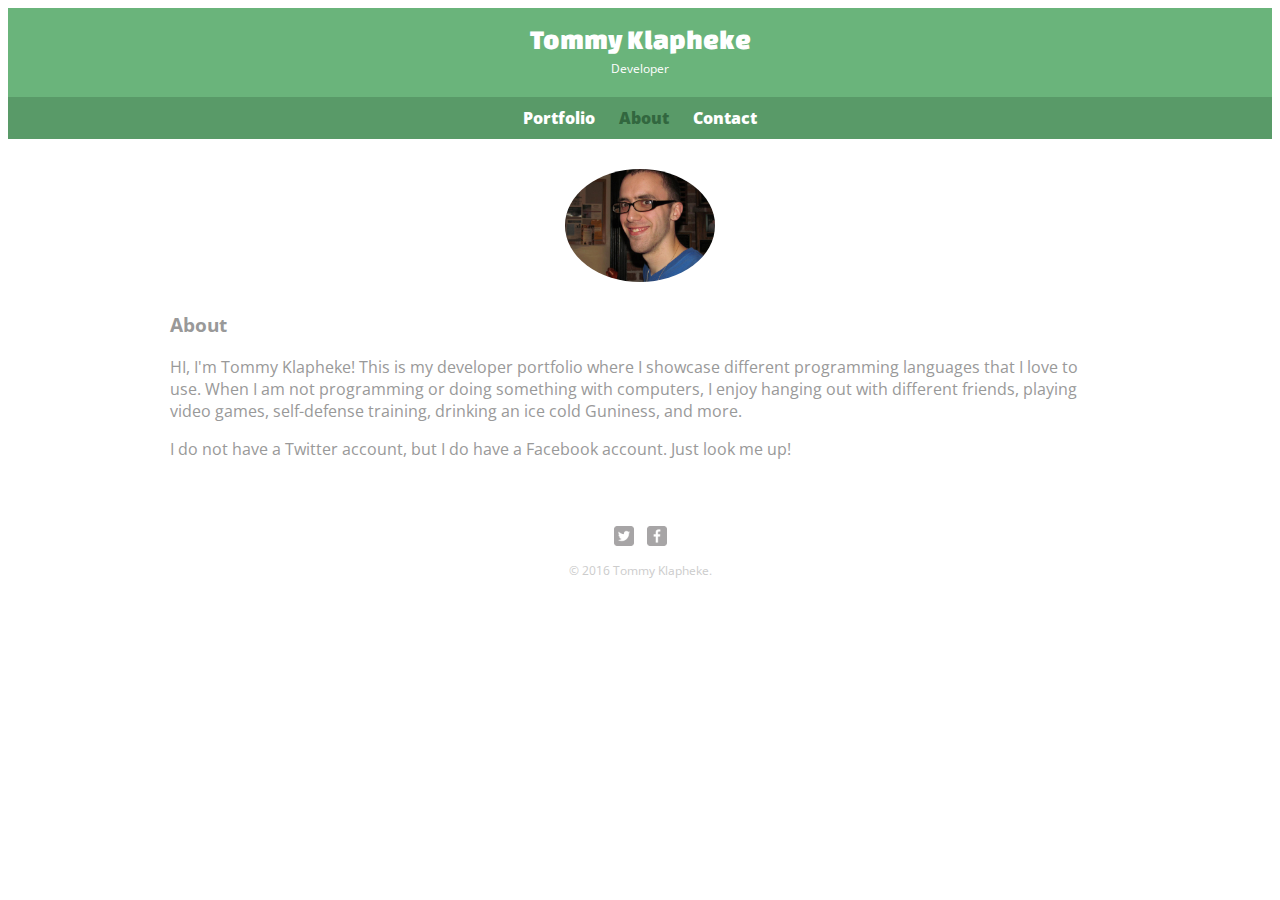
==== about.html @ bc37340a "Here is the start for the final project. Some of the code A good cunk of already written code. Just " ====
<!DOCTYPE html>
<html>
	<head>
		<title>Tommy Klapheke | Developer</title>
		<meta charset="utf-8"
		<link rel="stylesheet" href="CSS/normalize.css">
		<link href='https://fonts.googleapis.com/css?family=Changa+One|Open+Sans:400,400italic,700,700italic,800' rel='stylesheet' type='text/css'>
		<link rel="stylesheet" href="CSS/main.css">
		<link rel="stylesheet" href="CSS/responsive.css">
		<meta name="viewport" content="width=device-width, initial-scale=1.0">
	</head>
	<body>
		<header>
			<a href="index.html" id="logo">
				<h1>Tommy Klapheke</h1>
				<h2>Developer</h2>
			</a>
			<nav>
				<ul>
					<li><a href ="index.html">Portfolio</a></li>
					<li><a href="about.html" class="selected">About</a></li>
					<li><a href="contact.html">Contact</a></li>
				</ul>
			</nav>
		</header>
		<div id="wrapper">
			<section>
				<img src="img/Tommy.jpg" alt="Photograph of Tommy Klapheke" class="profile-photo">
				<h3>About</h3>
				<p>HI, I'm Tommy Klapheke! This is my developer portfolio where I showcase different programming languages that I love to use. When I am not programming or doing something with computers, I enjoy hanging out with different friends, playing video games, self-defense training, drinking an ice cold Guniness, and more. </p>
				<p>I do not have a Twitter account, but I do have a Facebook account. Just look me up!</p>
			</section>
			<footer>
				<a href="http://twitter.com"><img src="img/twitter-wrap.png" alt="Twitter Logo" class="social-icon"></a>
				<a href="http://facebook.com/tommyklapheke"><img src="img/facebook-wrap.png" alt="Facebook Logo" class="social-icon"></a>
				<p>
					&copy; 2016 Tommy Klapheke.
				</p>
			</footer>
		</div>
	</body>
</html>
---- CSS/main.css ----
/********************
	GENERAL 
********************/
body {
	font-family: 'Open Sans', sans-serif;	
}

#wrapper {
	max-width: 940px;
	margin: 0 auto;
	padding: 0 5%;
}

a {
	text-decoration: none;
}

img {
	max-width: 100%;
}

h3 {
	margin: 0 0 1em 0;
}

/********************
	HEADING
********************/

header {
	float: left;
	margin: 0 0 30px 0;
	padding: 5px 0 0 0;
	width: 100%;
}

#logo {
	text-align: center;
	margin: 0;
}

h1 {
	font-family: 'Changa One', sans-serif;
	margin: 15px 0;
	font-size: 1.75em;
	font-weight: normal;
	line-height: 0.8em;
}

h2 {
	font-size: 0.75em;
	margin: -5px 0 0;
	font-weight: normal;
}
/********************
	NAVIGATION
********************/

nav {
	text-align: center;
	padding: 10px 0;
	margin: 20px 0 0;
}

nav ul {
	list-style: none;
	margin: 0 10px;
	padding: 0;
}

nav li {
	display: inline-block;
}

nav a {
	font-weight: 800;
	padding: 15px 10px;
}

/********************
	FOOTER
********************/

footer {
	font-size: 0.75em;
	text-align: center;
	clear: both;
	padding-top: 50px;
	color: #ccc;
}

.social-icon {
	width: 20px;
	height: 20px;
	margin: 0 5px;
}

/********************
	PAGE PORTFOLIO
********************/

#gallery {
	margin: 0;
	padding: 0;
	list-style: none;
}

#gallery li {
	float: left;
	width: 45%;
	margin: 2.5%;
	background-color: #f5f5f5;
	color: #bdc3c7;
}

#gallery li a p {
	margin: 0;
	padding: 5%;
	font-size: 0.75em;
	color: #bdc3c7;
}

/********************
	PAGE ABOUT
********************/

.profile-photo {
	display: block;
	max-width: 150px;
	margin: 0 auto 30px;
	border-radius: 50%;
}

/********************
	PAGE CONTACT
********************/

.contact-info {
	list-style: none;
	padding: 0;
	margin: 0;
	font-size: 0.9em;
}

.contact-info a {
	display: block;
	min-height: 20px;
	background-repeat: no-repeat;
	background-size: 20px 20px;
	padding: 0 0 0 30px;
	margin: 0 0 10px;
}

.contact-info li.phone a {
	background-image: url('../img/phone.png');
}

.contact-info li.mail a {
	background-image: url('../img/mail.png');
}

.contact-info li.twitter a {
	background-image: url('../img/twitter.png');
}
/********************
	COLORING
********************/

/* Site Body */
body {
	background-color: #fff;
	color: #999;
}

/* Color of Header */
header {
	background: #6ab47b;
	border-color: #599a68;
}

/* nav background on mobile device */
nav {
	background: #599a68;
}

/* Logo Text */
h1, h2 {
	color: #fff;
}

/* Link Color */
a {
	color: #6ab47b;
}

/* Link visited */
nav a, nav a:visited {
	color: #fff;
}

/* selected link color */
nav a.selected, nav a:hover {
	color: #32673f;
}
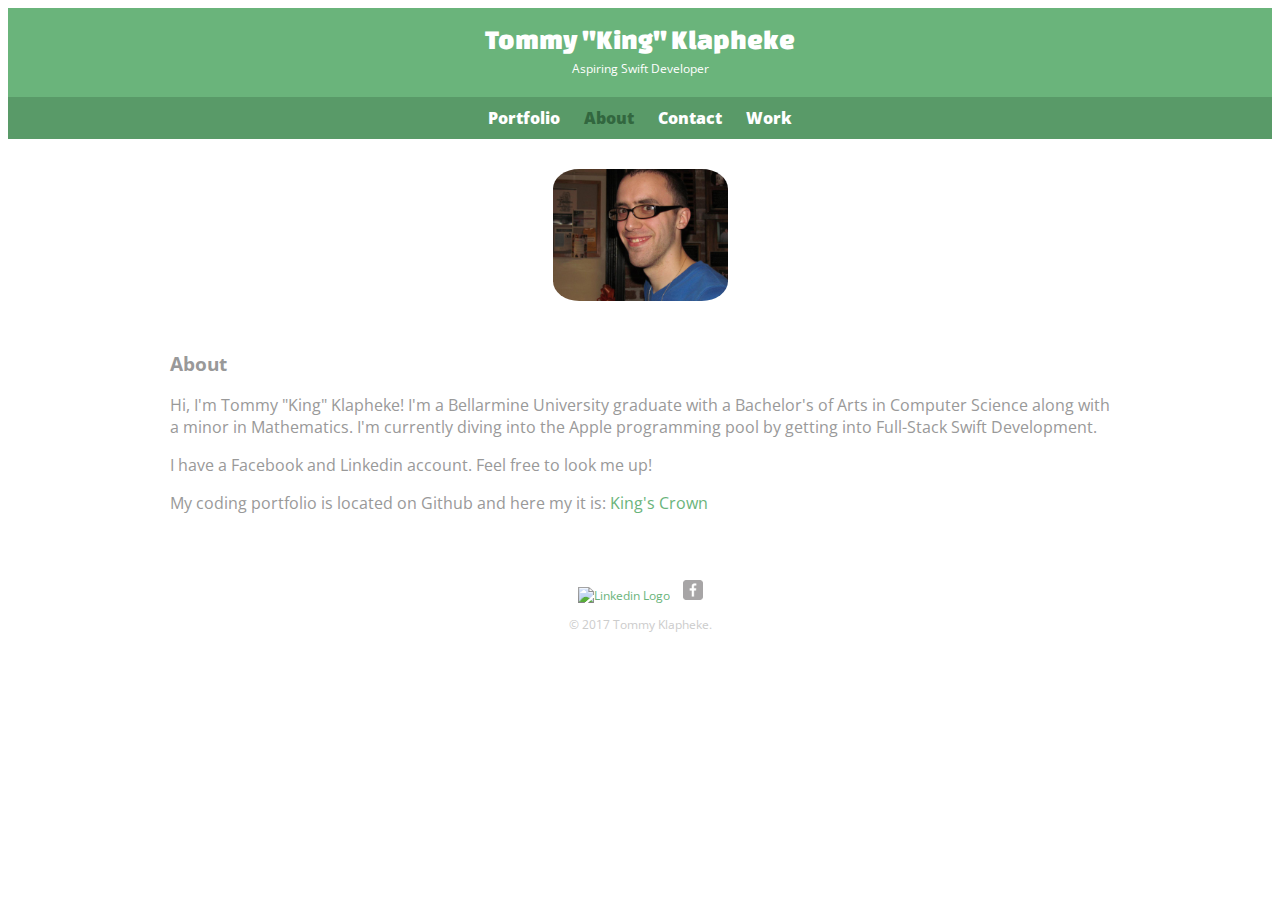
==== commit e706606a: "Made changes to the about and contact pages" ====
--- a/about.html
+++ b/about.html
@@ -1,7 +1,9 @@
 <!DOCTYPE html>
 <html>
+	
+	<!The head of the About webpage>
 	<head>
-		<title>Tommy Klapheke | Developer</title>
+		<title>Tommy "King" Klapheke | Aspiring Swift Developer</title>
 		<meta charset="utf-8"
 		<link rel="stylesheet" href="CSS/normalize.css">
 		<link href='https://fonts.googleapis.com/css?family=Changa+One|Open+Sans:400,400italic,700,700italic,800' rel='stylesheet' type='text/css'>
@@ -12,14 +14,15 @@
 	<body>
 		<header>
 			<a href="index.html" id="logo">
-				<h1>Tommy Klapheke</h1>
-				<h2>Developer</h2>
+				<h1>Tommy "King" Klapheke</h1>
+				<h2>Aspiring Swift Developer</h2>
 			</a>
 			<nav>
 				<ul>
 					<li><a href ="index.html">Portfolio</a></li>
 					<li><a href="about.html" class="selected">About</a></li>
 					<li><a href="contact.html">Contact</a></li>
+					<li><a href="career.html">Work</a></li>
 				</ul>
 			</nav>
 		</header>
@@ -27,14 +30,15 @@
 			<section>
 				<img src="img/Tommy.jpg" alt="Photograph of Tommy Klapheke" class="profile-photo">
 				<h3>About</h3>
-				<p>HI, I'm Tommy Klapheke! This is my developer portfolio where I showcase different programming languages that I love to use. When I am not programming or doing something with computers, I enjoy hanging out with different friends, playing video games, self-defense training, drinking an ice cold Guniness, and more. </p>
-				<p>I do not have a Twitter account, but I do have a Facebook account. Just look me up!</p>
+				<p>Hi, I'm Tommy "King" Klapheke! I'm a Bellarmine University graduate with a Bachelor's of Arts in Computer Science along with a minor in Mathematics. I'm currently diving into the Apple programming pool by getting into Full-Stack Swift Development. </p>
+				<p>I have a Facebook and Linkedin account. Feel free to look me up!</p>
+				<p>My coding portfolio is located on Github and here my it is: <a href="http://www.github.com/kingskytexan">King's Crown</a> </p>
 			</section>
 			<footer>
-				<a href="http://twitter.com"><img src="img/twitter-wrap.png" alt="Twitter Logo" class="social-icon"></a>
+				<a href="http://linkedin.com"><img src="img/linkedin+logo.png" alt="Linkedin Logo" class="social-icon"></a>
 				<a href="http://facebook.com/tommyklapheke"><img src="img/facebook-wrap.png" alt="Facebook Logo" class="social-icon"></a>
 				<p>
-					&copy; 2016 Tommy Klapheke.
+					&copy; 2017 Tommy Klapheke.
 				</p>
 			</footer>
 		</div>
--- a/CSS/main.css
+++ b/CSS/main.css
@@ -126,9 +126,9 @@
 
 .profile-photo {
 	display: block;
-	max-width: 150px;
-	margin: 0 auto 30px;
-	border-radius: 50%;
+	max-width: 175px;
+	margin: 0 auto 50px;
+	border-radius: 15%;
 }
 
 /********************
@@ -159,46 +159,39 @@
 	background-image: url('../img/mail.png');
 }
 
-.contact-info li.twitter a {
-	background-image: url('../img/twitter.png');
+.contact-info li.linkedin a {
+	background-image: url('../img/linkedin+logo.png');
 }
 /********************
 	COLORING
 ********************/
 
-/* Site Body */
 body {
 	background-color: #fff;
 	color: #999;
 }
 
-/* Color of Header */
 header {
 	background: #6ab47b;
 	border-color: #599a68;
 }
 
-/* nav background on mobile device */
 nav {
 	background: #599a68;
 }
 
-/* Logo Text */
 h1, h2 {
 	color: #fff;
 }
 
-/* Link Color */
 a {
 	color: #6ab47b;
 }
 
-/* Link visited */
 nav a, nav a:visited {
 	color: #fff;
 }
 
-/* selected link color */
 nav a.selected, nav a:hover {
 	color: #32673f;
 }
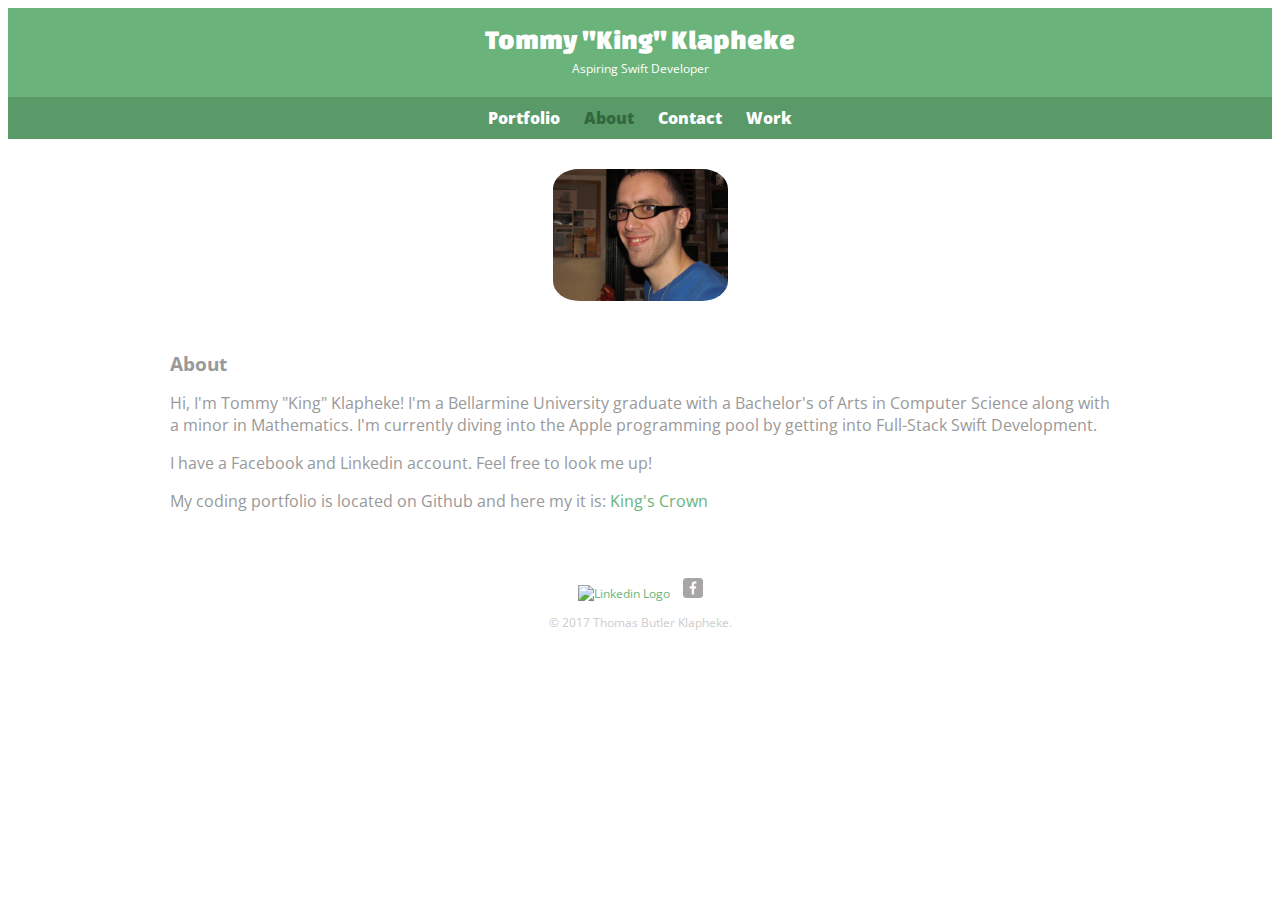
==== commit 58e83af8: "Changes to comments. Created the JS file but no code as of yet. Changed layout to home/index page. S" ====
--- a/about.html
+++ b/about.html
@@ -11,12 +11,16 @@
 		<link rel="stylesheet" href="CSS/responsive.css">
 		<meta name="viewport" content="width=device-width, initial-scale=1.0">
 	</head>
+	
+	<!The body of the About page>
 	<body>
 		<header>
 			<a href="index.html" id="logo">
 				<h1>Tommy "King" Klapheke</h1>
 				<h2>Aspiring Swift Developer</h2>
 			</a>
+			
+			<!Links to the other webpages>
 			<nav>
 				<ul>
 					<li><a href ="index.html">Portfolio</a></li>
@@ -34,11 +38,13 @@
 				<p>I have a Facebook and Linkedin account. Feel free to look me up!</p>
 				<p>My coding portfolio is located on Github and here my it is: <a href="http://www.github.com/kingskytexan">King's Crown</a> </p>
 			</section>
+			
+			<!Footer containing social links and copyright info>
 			<footer>
 				<a href="http://linkedin.com"><img src="img/linkedin+logo.png" alt="Linkedin Logo" class="social-icon"></a>
 				<a href="http://facebook.com/tommyklapheke"><img src="img/facebook-wrap.png" alt="Facebook Logo" class="social-icon"></a>
 				<p>
-					&copy; 2017 Tommy Klapheke.
+					&copy; 2017 Thomas Butler Klapheke.
 				</p>
 			</footer>
 		</div>
--- a/CSS/main.css
+++ b/CSS/main.css
@@ -20,7 +20,7 @@
 }
 
 h3 {
-	margin: 0 0 1em 0;
+	margin: 0 0 .5em 0;
 }
 
 /********************
@@ -162,6 +162,7 @@
 .contact-info li.linkedin a {
 	background-image: url('../img/linkedin+logo.png');
 }
+
 /********************
 	COLORING
 ********************/
@@ -196,3 +197,7 @@
 	color: #32673f;
 }
 
+/********************
+	Form Styling
+********************/
+
